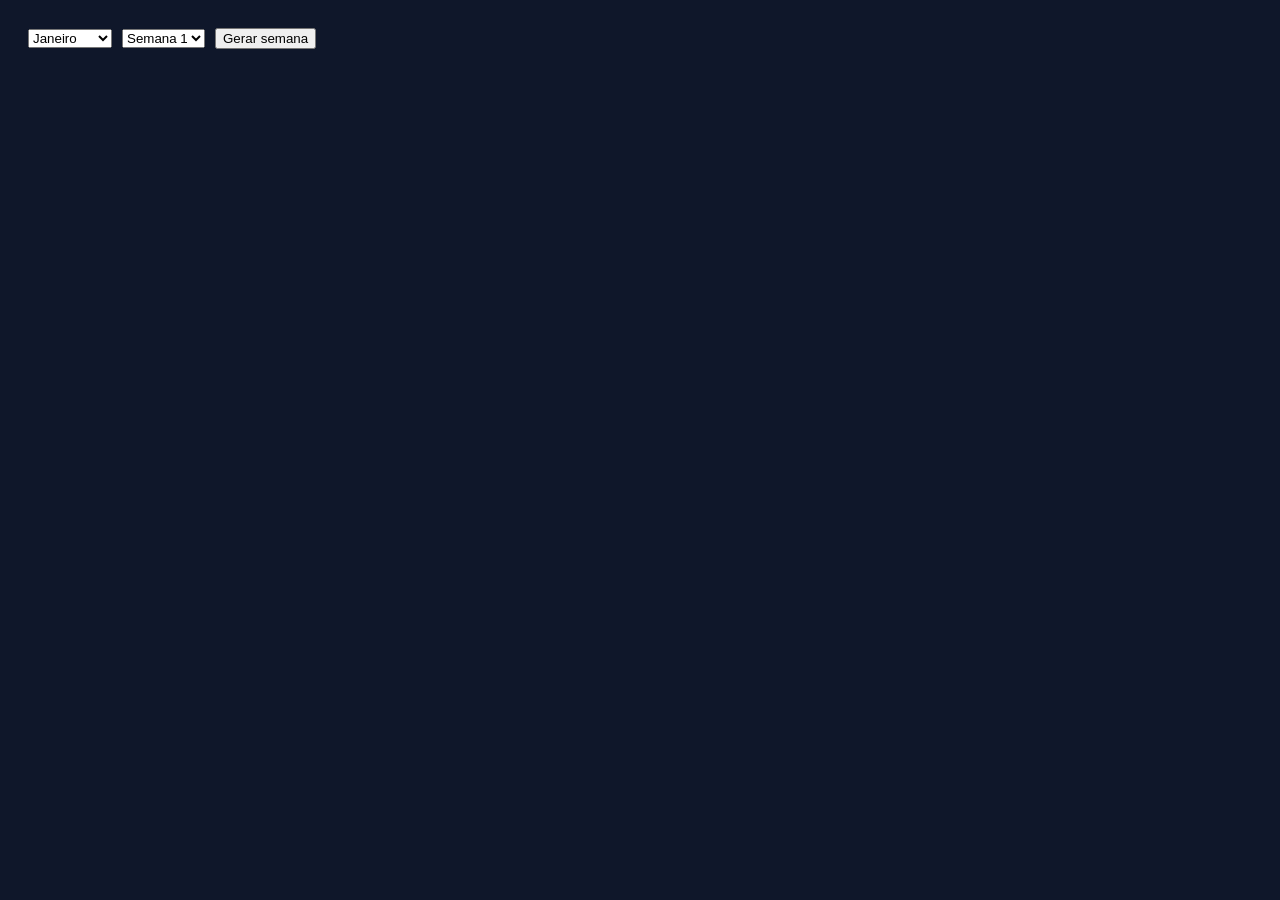
==== agenda/index.html @ bf8e725f "Add files via upload" ====
<!DOCTYPE html>
<html lang="pt-BR">
<head>
<meta charset="UTF-8">
<title>Agenda Serviços</title>
<link rel="stylesheet" href="style.css">
</head>
<body>

<div class="controls">
  <select id="mes"></select>
  <select id="semana">
    <option value="0">Semana 1</option>
    <option value="1">Semana 2</option>
    <option value="2">Semana 3</option>
    <option value="3">Semana 4</option>
  </select>

  <button onclick="gerarTabela()">Gerar semana</button>
</div>

<div id="tabelas"></div>

<script src="script.js"></script>
</body>
</html>
---- agenda/style.css ----
body{
  font-family:Arial, sans-serif;
  background:#0f172a;
  color:white;
  padding:20px;
}

.controls{
  margin-bottom:20px;
  display:flex;
  gap:10px;
  align-items:center;
}

table{
  border-collapse:collapse;
  margin-bottom:30px;
  background:#020617;
}

caption{
  margin-bottom:8px;
  font-weight:bold;
}

th,td{
  border:1px solid #334155;
  padding:8px;
  min-width:120px;
  text-align:center;
}

td.vazio{
  background:#1e293b;
}

select.celula{
  width:100%;
  background:transparent;
  color:white;
  border:none;
  font-weight:bold;
}

select.celula option{
  color:black;
}

td small{
  font-size:11px;
  color:#94a3b8;
}
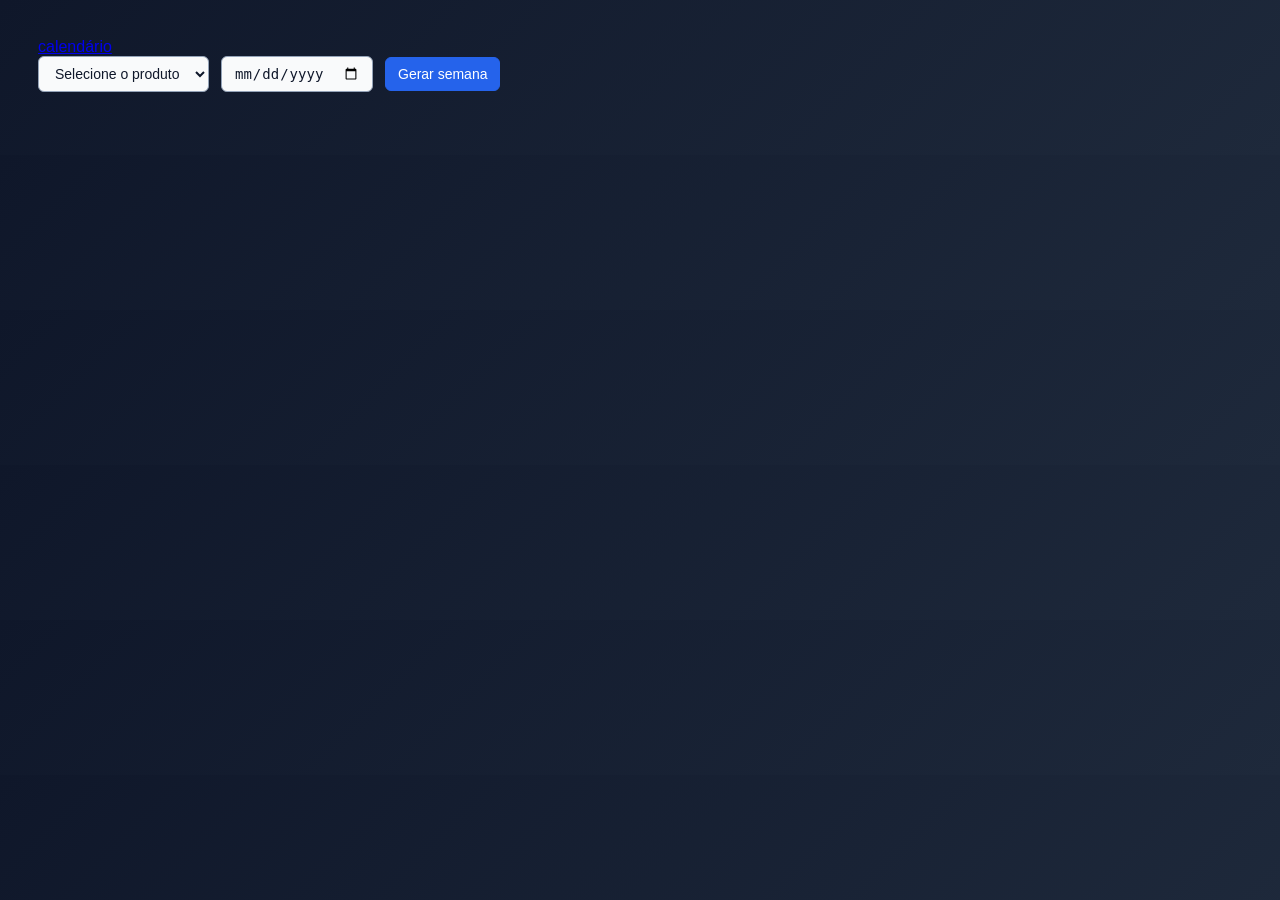
==== commit dec689b4: "Add files via upload" ====
--- a/agenda/index.html
+++ b/agenda/index.html
@@ -7,16 +7,18 @@
 </head>
 <body>
 
+<a href="../index.html">calendário</a>
+
 <div class="controls">
-  <select id="mes"></select>
-  <select id="semana">
-    <option value="0">Semana 1</option>
-    <option value="1">Semana 2</option>
-    <option value="2">Semana 3</option>
-    <option value="3">Semana 4</option>
+  <select id="produto">
+    <option value="">Selecione o produto</option>
+    <option value="SW">SolidWorks</option>
+    <option value="Hexagon">Hexagon</option>
+    <option value="Lantek">Lantek</option>
   </select>
 
-  <button onclick="gerarTabela()">Gerar semana</button>
+  <input type="date" id="dataInicio">
+  <button type="button" onclick="gerarTabela()">Gerar semana</button>
 </div>
 
 <div id="tabelas"></div>
--- a/agenda/style.css
+++ b/agenda/style.css
@@ -1,52 +1,166 @@
+/* ====== BASE ====== */
 body{
-  font-family:Arial, sans-serif;
-  background:#0f172a;
-  color:white;
-  padding:20px;
+  font-family: "Inter", "Segoe UI", Arial, sans-serif;
+  background: linear-gradient(135deg, #0f172a, #1e293b);
+  color: #f7f8f8;
+  padding: 30px;
 }
 
+/* ====== CONTROLES ====== */
 .controls{
-  margin-bottom:20px;
-  display:flex;
-  gap:10px;
-  align-items:center;
+  margin-bottom: 25px;
+  display: flex;
+  gap: 12px;
+  align-items: center;
 }
 
+.controls select,
+.controls input,
+.controls button{
+  background: #f9fafb;
+  border: 1px solid #94a3b8;
+  color: #0f172a;
+  padding: 8px 12px;
+  border-radius: 6px;
+  font-size: 14px;
+}
+
+.controls select:focus,
+.controls input:focus{
+  outline: none;
+  border-color: #2563eb;
+  box-shadow: 0 0 0 2px rgba(37,99,235,0.2);
+}
+
+.controls button{
+  cursor: pointer;
+  background: #2563eb;
+  border-color: #2563eb;
+  color: white;
+  transition: 0.2s;
+}
+
+.controls button:hover{
+  background: #1d4ed8;
+}
+
+/* ====== TABELA ====== */
 table{
-  border-collapse:collapse;
-  margin-bottom:30px;
-  background:#020617;
+  border-collapse: collapse;
+  margin-bottom: 35px;
+  background: #ffffff;
+  box-shadow: 0 10px 30px rgba(0,0,0,0.35);
 }
 
 caption{
-  margin-bottom:8px;
-  font-weight:bold;
+  margin-bottom: 10px;
+  font-weight: 600;
+  font-size: 20px;
+  color: #ffffff;
 }
 
-th,td{
-  border:1px solid #334155;
-  padding:8px;
-  min-width:120px;
-  text-align:center;
+/* ====== CÉLULAS ====== */
+th, td{
+  border: 1px solid #cbd5f5;
+  padding: 10px;
+  min-width: 250px;
+  text-align: center;
+  word-wrap: break-word;
+  white-space: normal;
 }
 
-td.vazio{
-  background:#1e293b;
+/* CABEÇALHO */
+th{
+  background: #28344d;
+  font-weight: 600;
+  color: #d7dadf;
 }
 
-select.celula{
-  width:100%;
-  background:transparent;
-  color:white;
-  border:none;
-  font-weight:bold;
+/* COLUNA MANHÃ/TARDE */
+td:first-child{
+  background: #e5ebf1;
+  font-weight: 600;
+  color: #1e293b;
 }
 
-select.celula option{
-  color:black;
+/* CÉLULAS VAZIAS */
+td.vazio:not(:first-child){
+  background: #89898a;
 }
 
+/* INPUT */
+input.celula{
+  width: 100%;
+  height: 100%;
+  box-sizing: border-box;
+  background: transparent;
+  color: #0f172a;
+  border: none;
+  font-weight: 600;
+  text-align: center;
+  outline: none;
+  padding: 2px 4px;
+  font-size: 15px;
+}
+
+/* TEXTO PEQUENO */
 td small{
-  font-size:11px;
-  color:#94a3b8;
+  font-size: 15px;
+  color: #475569;
+}
+
+/* HOVER */
+td:hover:not(:first-child){
+  outline: 2px solid #2563eb;
+  outline-offset: -2px;
+}
+
+/* PRINT */
+@media print{
+  body{
+    background: white;
+  }
+  .controls{
+    display: none;
+  }
+  table{
+    box-shadow: none;
+  }
+}
+
+/* ====== AUTOCOMPLETE ====== */
+
+td{
+  position: relative;
+}
+
+.autocomplete-wrapper{
+  position: relative;
+  width: 100%;
+  height: 100%;
+}
+
+.sugestoes{
+  position: absolute;
+  top: 100%; /* AGORA FICA ABAIXO DO INPUT */
+  left: 0;
+  width: 100%;
+  max-height: 120px;
+  background: #0f172a;
+  border: 1px solid #a1a5ac;
+  border-radius: 6px;
+  overflow-y: auto;
+  z-index: 20;
+  
+}
+
+.sugestao{
+  padding: 6px 10px;
+  cursor: pointer;
+  color: #f8fafc;
+  font-size: 14px;
+}
+
+.sugestao:hover{
+  background: #2563eb;
 }
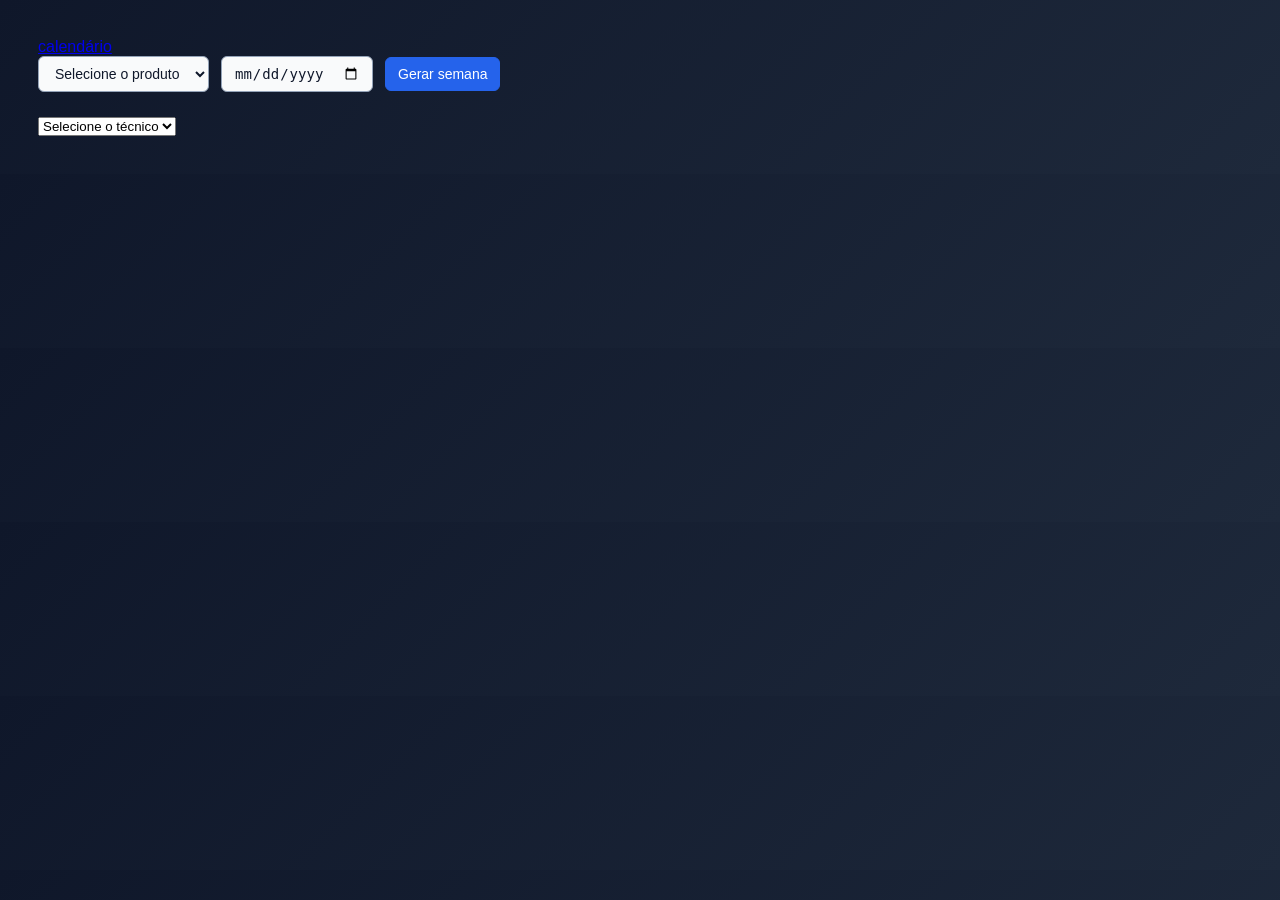
==== commit 87d04ef3: "Add files via upload" ====
--- a/agenda/index.html
+++ b/agenda/index.html
@@ -13,7 +13,9 @@
   <select id="produto">
     <option value="">Selecione o produto</option>
     <option value="SW">SolidWorks</option>
-    <option value="Hexagon">Hexagon</option>
+    <option value="Edgecam">Edgecam</option>
+    <option value="Lantek">Lantek</option>
+    <option value="">Lantek</option>
     <option value="Lantek">Lantek</option>
   </select>
 
@@ -21,6 +23,14 @@
   <button type="button" onclick="gerarTabela()">Gerar semana</button>
 </div>
 
+<div class="tecnico">
+  <select id="tecnico">
+    <option value="">Selecione o técnico</option>
+    <option value="bitelo">Alexandre Bitelo</option>
+    <option value="teste">teste</option>
+  </select>
+</div>
+
 <div id="tabelas"></div>
 
 <script src="script.js"></script>
--- a/agenda/style.css
+++ b/agenda/style.css
@@ -67,6 +67,7 @@
   text-align: center;
   word-wrap: break-word;
   white-space: normal;
+  vertical-align: top;   /* 🔥 importante */
 }
 
 /* CABEÇALHO */
@@ -89,10 +90,10 @@
 }
 
 /* INPUT */
-input.celula{
+textarea.celula{
   width: 100%;
-  height: 100%;
-  box-sizing: border-box;
+  resize: none;
+  overflow: hidden;
   background: transparent;
   color: #0f172a;
   border: none;
@@ -100,7 +101,11 @@
   text-align: center;
   outline: none;
   padding: 2px 4px;
+  border-bottom: #0f172a 1px solid;
   font-size: 15px;
+  white-space: pre-wrap;
+  word-break: break-word;
+  line-height: 1.2;   /* ajuda a não cortar */
 }
 
 /* TEXTO PEQUENO */
@@ -142,12 +147,10 @@
 
 .sugestoes{
   position: absolute;
-  top: 100%; /* AGORA FICA ABAIXO DO INPUT */
   left: 0;
   width: 100%;
-  max-height: 120px;
-  background: #0f172a;
-  border: 1px solid #a1a5ac;
+  max-height: 320px;
+  background: #1e2e52;
   border-radius: 6px;
   overflow-y: auto;
   z-index: 20;
